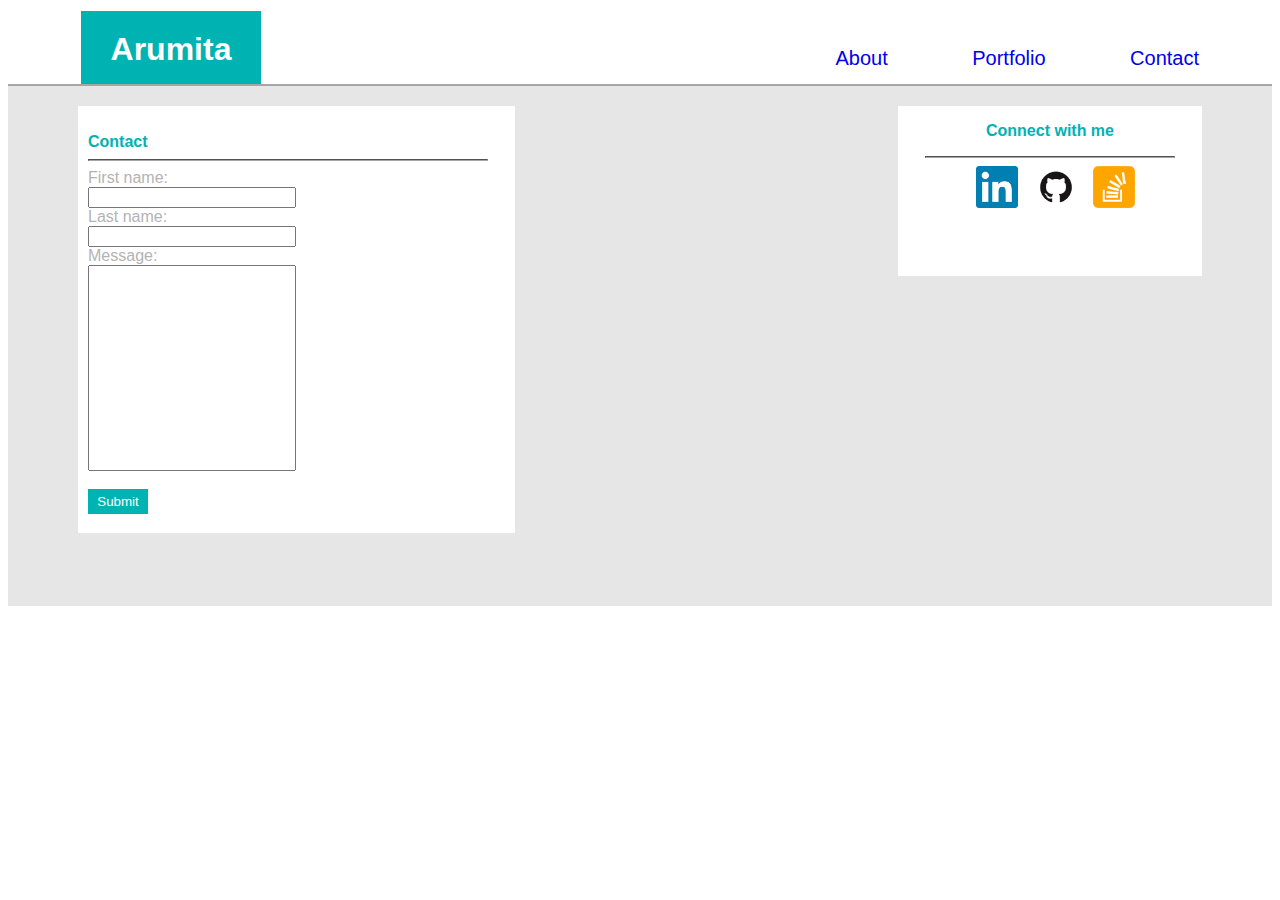
==== contact.html @ c93321c5 "adding new files" ====
<!DOCTYPE html>
<html  style="font-family:sans-serif;">
<head>
	<title>Index</title>


<link rel="stylesheet" type="text/css" href="assets\css\style.css">
</head>
<body>
<div class="header">
 <h1>Arumita</h1>
  <ul>
     
     <li><a class ="about" href="index.html"> About</a> </li>
     <li><a class ="portfolio" href="portfolio.html">Portfolio</a></li> 
     <li><a class ="contact" href="contact.html">Contact</a> </li>
     </ul>
   
     
  </div>
 
  <div class="body">
  <section class ="contactbody">
Contact
<hr>

<form class= "form1" action="landing_page.html" type="post">
  First name:<br>
  <input type="text" name="Name" value="" class="formtype">
  <br>
  Last name:<br>
  <input type="text" name="Email" value="" class="formemail">
  <br>
  Message:<br>
  <input type="text" name="Message" value="" class="formvalue">
  <br><br>
  <input type="submit" value="Submit" class ="formsubmit">
</form> 


</section>
<section class = "links">
<p>Connect with me</p>
<hr>
<a href="https://www.linkedin.com/in/arumita-de-777218117">
  <img src="assets\images\linkedin.jpg" alt="linkedin" style="width:42px;height:42px;border:0;" >
</a> 
<a href="https://github.com/ArumitaDe">
  <img src="assets\images\github.jpg" alt="github" style="width:42px;height:42px;border:0;">
</a> 
<a href="http://meta.stackoverflow.com/users/7437618/arumita-dey">
  <img src="assets\images\stackoverflow.jpg" alt="stackoverflow" style="width:42px;height:42px;border:0;">
</a> 
</section>
  
  </div>





</body>
</html>
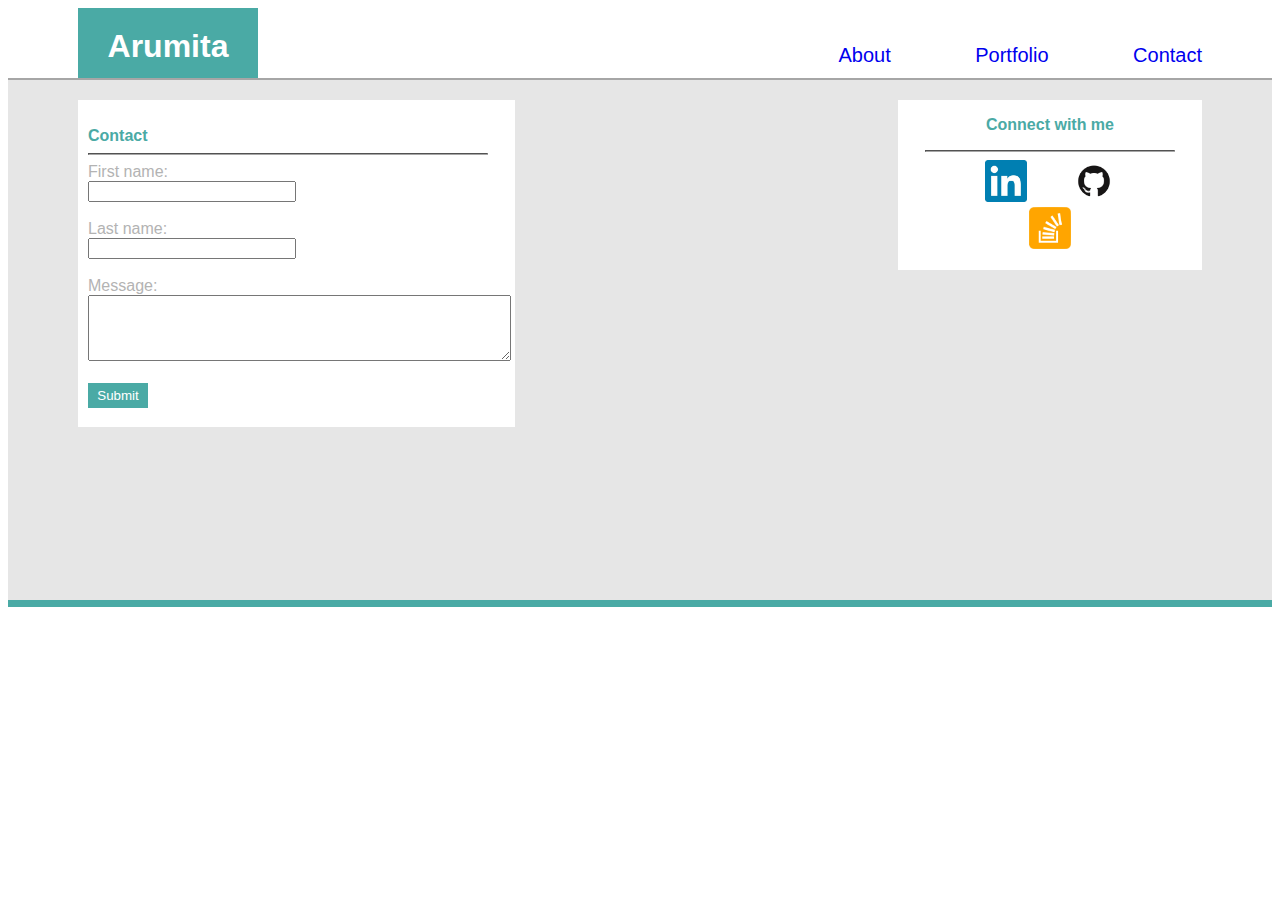
==== commit bd679e5d: "Adding changes" ====
--- a/contact.html
+++ b/contact.html
@@ -28,12 +28,15 @@
 <form class= "form1" action="landing_page.html" type="post">
   First name:<br>
   <input type="text" name="Name" value="" class="formtype">
-  <br>
+  <br><br>
   Last name:<br>
   <input type="text" name="Email" value="" class="formemail">
+  <br><br>
+  Message:
   <br>
-  Message:<br>
-  <input type="text" name="Message" value="" class="formvalue">
+  <textarea rows="4" cols="50">
+
+</textarea>
   <br><br>
   <input type="submit" value="Submit" class ="formsubmit">
 </form> 
@@ -43,14 +46,14 @@
 <section class = "links">
 <p>Connect with me</p>
 <hr>
-<a href="https://www.linkedin.com/in/arumita-de-777218117">
-  <img src="assets\images\linkedin.jpg" alt="linkedin" style="width:42px;height:42px;border:0;" >
+<a id="linkedinimage" href="https://www.linkedin.com/in/arumita-de-777218117">
+  <img src="assets\images\linkedin.jpg" alt="linkedin" style="width:42px;height:42px;border:0;" >
+</a>  
+<a id="githubimage" href="https://github.com/ArumitaDe">
+  <img src="assets\images\github.jpg" alt="github" style="width:42px;height:42px;border:0;">
 </a> 
-<a href="https://github.com/ArumitaDe">
-  <img src="assets\images\github.jpg" alt="github" style="width:42px;height:42px;border:0;">
-</a> 
-<a href="http://meta.stackoverflow.com/users/7437618/arumita-dey">
-  <img src="assets\images\stackoverflow.jpg" alt="stackoverflow" style="width:42px;height:42px;border:0;">
+<a id="stackimage" href="http://meta.stackoverflow.com/users/7437618/arumita-dey">
+  <img src="assets\images\stackoverflow.jpg" alt="stackoverflow" style="width:42px;height:42px;border:0;">
 </a> 
 </section>
   
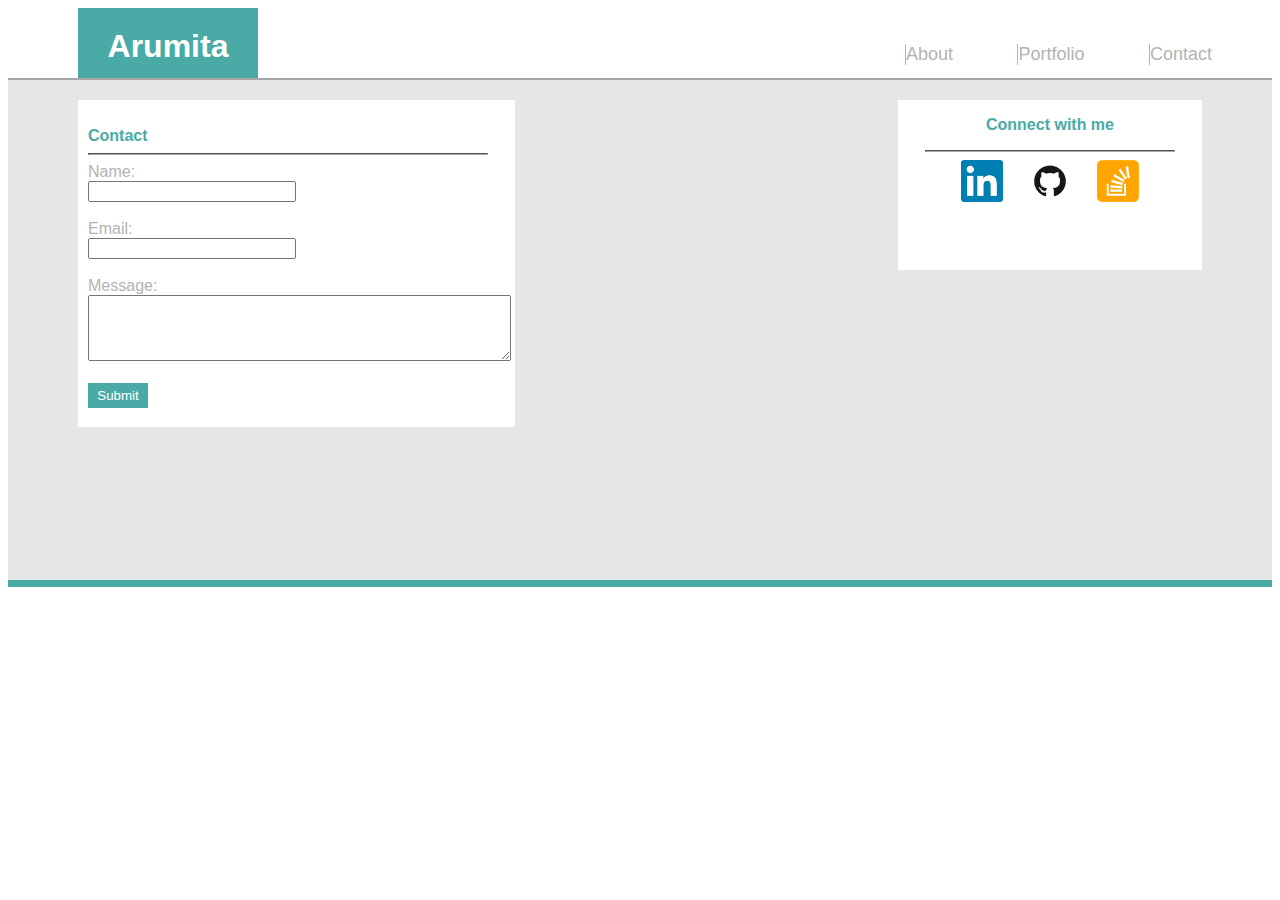
==== commit 26fcf1b7: "Adding image and hover" ====
--- a/contact.html
+++ b/contact.html
@@ -8,6 +8,8 @@
 <link rel="stylesheet" type="text/css" href="assets\css\style.css">
 </head>
 <body>
+
+
 <div class="header">
  <h1>Arumita</h1>
   <ul>
@@ -26,10 +28,10 @@
 <hr>
 
 <form class= "form1" action="landing_page.html" type="post">
-  First name:<br>
+  Name:<br>
   <input type="text" name="Name" value="" class="formtype">
   <br><br>
-  Last name:<br>
+  Email:<br>
   <input type="text" name="Email" value="" class="formemail">
   <br><br>
   Message:
@@ -62,7 +64,6 @@
 
 
 
-
 </body>
 </html>
 
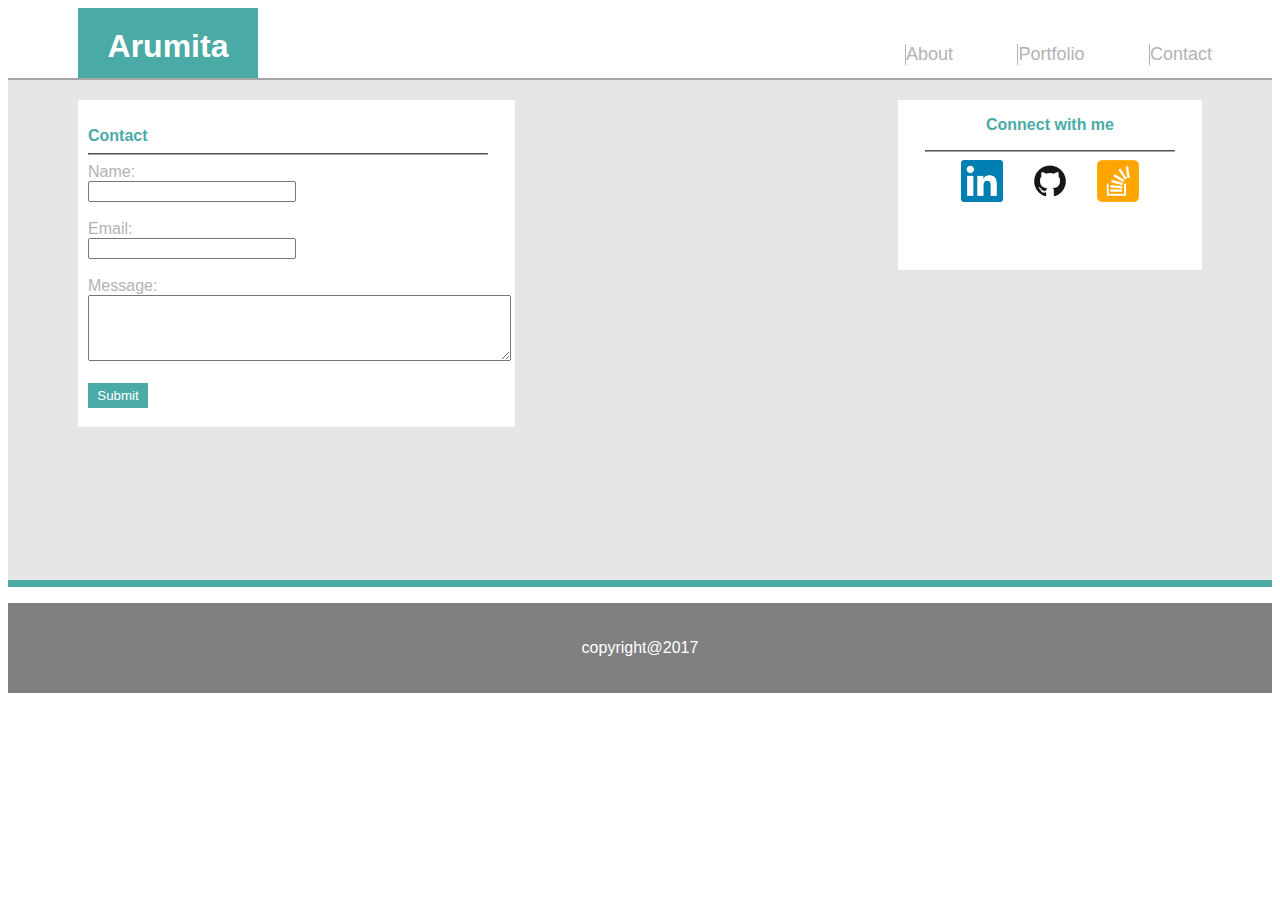
==== commit 8fe874f2: "adding files" ====
--- a/contact.html
+++ b/contact.html
@@ -2,6 +2,7 @@
 <!DOCTYPE html>
 <html  style="font-family:sans-serif;">
 <head>
+     <meta name="viewport" content="width=device-width, initial-scale=1.0">
 	<title>Index</title>
 
 
@@ -61,8 +62,11 @@
   
   </div>
 
-
-
+<div >
+    <p class="footer"><br><br> copyright@2017 </p>
+    
+    </div>
+ 
 
 </body>
 </html>
